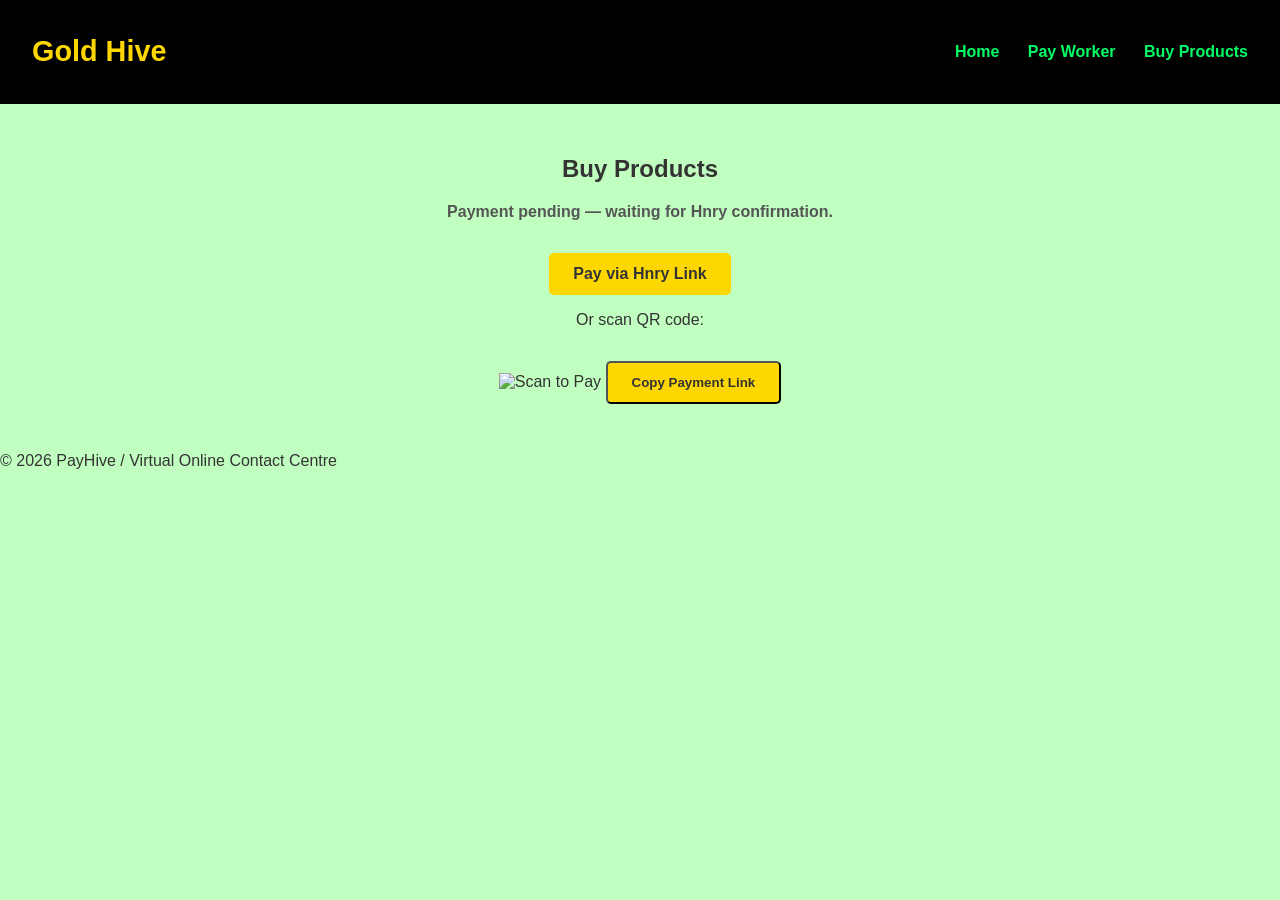
==== buy-products.html @ 86374519 "Create buy-products.html" ====
<!DOCTYPE html>
<html lang="en">
<head>
<meta charset="UTF-8">
<meta name="viewport" content="width=device-width, initial-scale=1.0">
<title>Buy Products - PayHive</title>
<link rel="stylesheet" href="css/style.css">
</head>
<body>

<header>
    <h1 class="logo">Gold Hive</h1>
    <nav>
        <a href="index.html">Home</a>
        <a href="payment.html">Pay Worker</a>
        <a href="buy-products.html">Buy Products</a>
    </nav>
</header>

<main>
    <h2>Buy Products</h2>

    <!-- Pending Payment Message -->
    <p id="pending-msg" style="color: #555; font-weight:bold;">
        Payment pending — waiting for Hnry confirmation.
    </p>

    <!-- HNRY Payment Link for Products -->
    <a class="btn" href="HNRY_PRODUCT_LINK_GOES_HERE" target="_blank" id="hnry-link">
        Pay via Hnry Link
    </a>
    <!-- ▲ Replace HNRY_PRODUCT_LINK_GOES_HERE with actual Hnry URL -->

    <p>Or scan QR code:</p>
    <img src="HNRY_PRODUCT_QR.png" alt="Scan to Pay" width="200" id="hnry-qr">
    <!-- ▲ Replace HNRY_PRODUCT_QR.png with actual QR image -->

    <button id="copy-link-btn" class="btn">Copy Payment Link</button>

</main>

<footer>
    <p>&copy; 2026 PayHive / Virtual Online Contact Centre</p>
</footer>

<script src="js/main.js"></script>
</body>
</html>
---- css/style.css ----
body {
    font-family: Arial, sans-serif;
    margin: 0;
    background-color: #c0ffc0;
    color: #333;
}

.logo {
    color: #ffd700; /* gold text for Gold Hive logo */
    font-size: 1.8rem;
    font-weight: bold;
}
header {
    background-color: #000000; /* black header */
    padding: 1rem 2rem;
    display: flex;
    justify-content: space-between;
    align-items: center;
}

header .logo {
    font-size: 1.8rem;
    font-weight: bold;
    color: #ffd700; /* gold */
}

nav a {
    color: #00ff66; /* bright green for top-right links */
    margin-left: 1.5rem;
    text-decoration: none;
    font-weight: bold;
}

nav a:hover {
    color: #3e8e41; /* darker green hover */

}

main {
    padding: 2rem;
    text-align: center;
}

.hero {
    background-color: #c0ffc0; /* light green for hero section */
    padding: 2rem;
    border-radius: 10px;
}

.btn {
    display: inline-block;
    margin-top: 1rem;
    padding: 0.75rem 1.5rem;
    background-color: #ffd700; /* gold button */
    color: #333;
    font-weight: bold;
    text-decoration: none;
    border-radius: 5px;
}

.btn:hover {
    background-color: #e6c200;
}
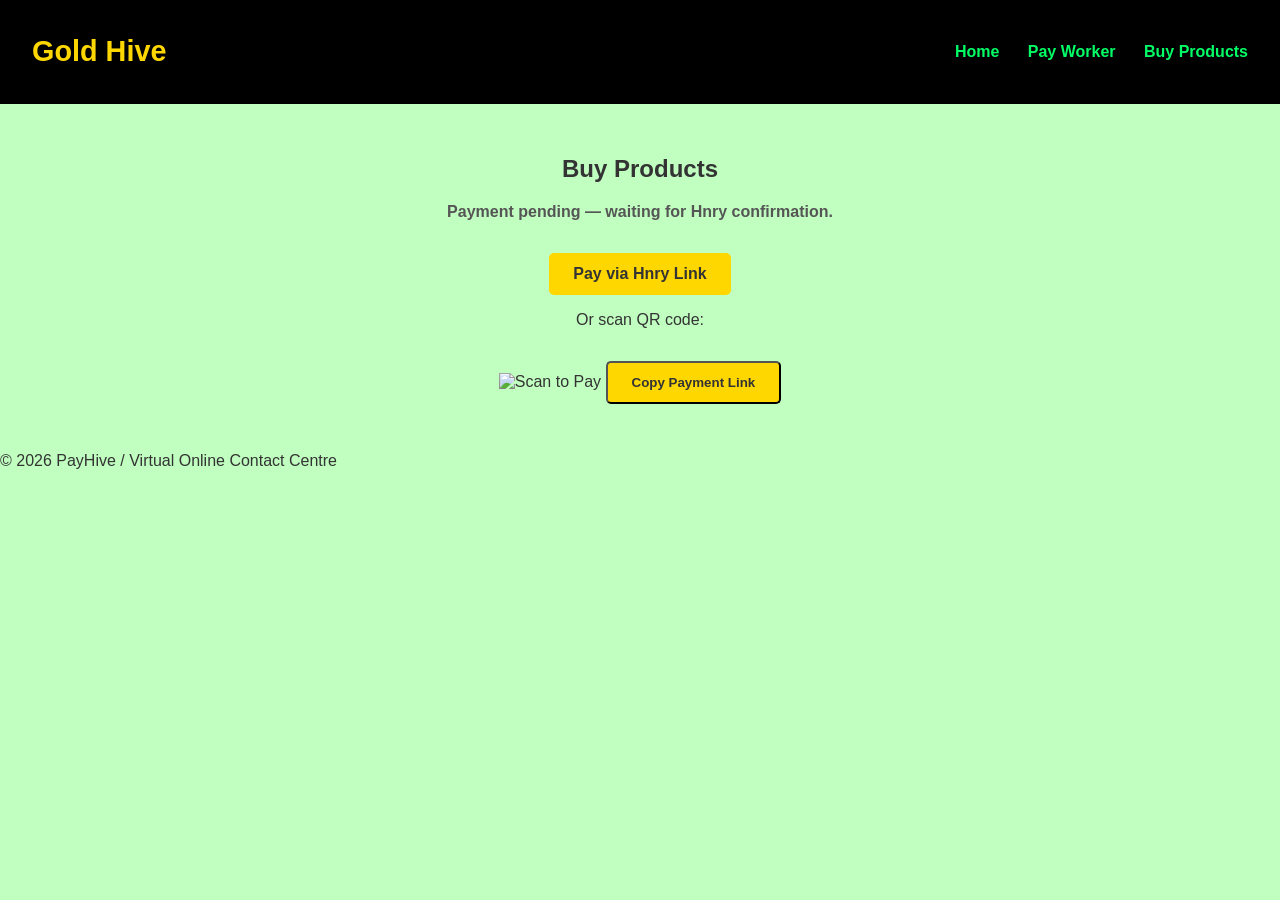
==== commit db5c5607: "Update buy-products.html" ====
--- a/buy-products.html
+++ b/buy-products.html
@@ -17,23 +17,25 @@
     </nav>
 </header>
 
-<main>
+<main class="hero">
     <h2>Buy Products</h2>
 
     <!-- Pending Payment Message -->
     <p id="pending-msg" style="color: #555; font-weight:bold;">
         Payment pending — waiting for Hnry confirmation.
     </p>
+    <!-- ▲ This will show until you replace the placeholders with Hnry info -->
 
-    <!-- HNRY Payment Link for Products -->
+    <!-- HNRY Payment Link Button -->
     <a class="btn" href="HNRY_PRODUCT_LINK_GOES_HERE" target="_blank" id="hnry-link">
         Pay via Hnry Link
     </a>
-    <!-- ▲ Replace HNRY_PRODUCT_LINK_GOES_HERE with actual Hnry URL -->
+    <!-- ▲ Replace HNRY_PRODUCT_LINK_GOES_HERE with your actual Hnry product link -->
 
     <p>Or scan QR code:</p>
+    <!-- HNRY QR Code -->
     <img src="HNRY_PRODUCT_QR.png" alt="Scan to Pay" width="200" id="hnry-qr">
-    <!-- ▲ Replace HNRY_PRODUCT_QR.png with actual QR image -->
+    <!-- ▲ Replace HNRY_PRODUCT_QR.png with the actual QR code file from Hnry -->
 
     <button id="copy-link-btn" class="btn">Copy Payment Link</button>
 
@@ -43,6 +45,7 @@
     <p>&copy; 2026 PayHive / Virtual Online Contact Centre</p>
 </footer>
 
+<!-- JS enhancements -->
 <script src="js/main.js"></script>
 </body>
 </html>
